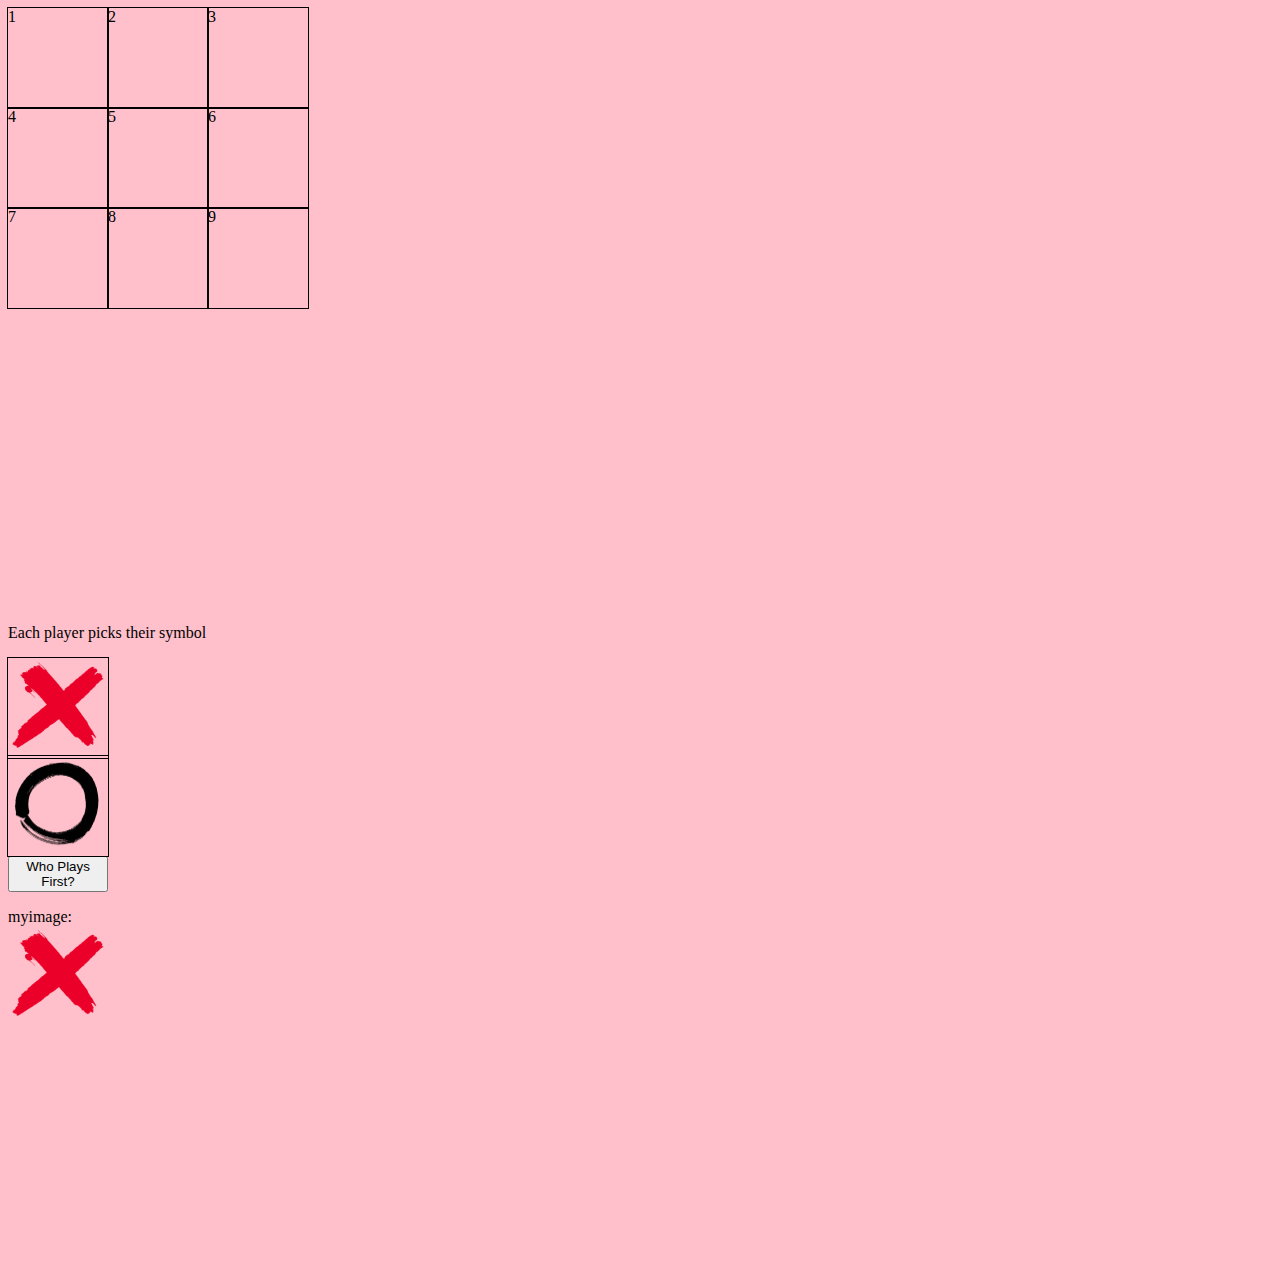
==== ttt.html @ 9c1afe1f "2nd commit" ====
<!DOCTYPE html>
<html>
<head>
  <meta charset="utf-8">
  <title>TTT</title>
  <link rel="stylesheet" href="css/ttt.css">
  <script src="js/jquery.js"></script>
  <script src="js/ttt.js"></script>
</head>
<body>



  <div class="squares">
      <div class= "box" id="1"><img id='img1' src="" alt="">1</div>
      <div class= "box" id='2'><img id='img2' src="" alt="">2</div>
      <div class= "box" id='3'><img id='img3' src="" alt="">3</div>
      <div class= "box" id='4'><img id='img4' src="" alt="">4</div>
      <div class= "box" id='5'><img id='img5' src="" alt="">5</div>
      <div class= "box" id='6'><img id='img6' src="" alt="">6</div>
      <div class= "box" id='7'><img id='img7' src="" alt="">7</div>
      <div class= "box" id='8'><img id='img8' src="" alt="">8</div>
      <div class= "box" id='9'><img id='img9' src="" alt="">9</div>
  </div>

<p>Each player picks their symbol</p>
<!-- //add other image options -->
<div id="symbols">
  <div id='symbolX'> <img src="img/x.png" </div>
  <div id='symbolY'> <img src="img/o.png" </div>


  <button onclick="myFunction()">Who Plays First?</button>

  <p id="demo"></p>


myimage:
<img id="my_image" src="img/x.png"/>

<!-- <input id="player1" type="text" placeholder="Player 1 Name" />
<input id="player2" type="text" placeholder="Player 2 Name" /> -->

</div>




<!--
  <div id='A2'><img src="img/x.png"/> <img src="img/zen1.png" style="display:none"/></div>
  <div id='A3'><img src="img/x.png"/> <img src="img/zen1.png" style="display:none"/></div>
  <div id='B1'><img src="img/x.png"/> <img src="img/zen1.png" style="display:none"/></div>
  <div id='B2'><img src="img/x.png"/> <img src="img/zen1.png" style="display:none"/></div>
  <div id='B3'><img src="img/x.png"/> <img src="img/zen1.png" style="display:none"/></div>
  <div id='C1'><img src="img/x.png"/> <img src="img/zen1.png" style="display:none"/></div>
  <div id='C2'><img src="img/x.png"/> <img src="img/zen1.png" style="display:none"/></div>
  <div id='C3'><img src="img/x.png"/> <img src="img/zen1.png" style="display:none"/></div> -->


</body>
</html>
---- css/ttt.css ----
body{
  background-color: pink;
}

div {
    width: 300px;
    height: 600px;
}

div div {
    width: 100px;
    height: 100px;
    outline: 1px solid;
    float: left;

}

 {

/*display: none;*/
}

img {
  max-width: 100%;

}
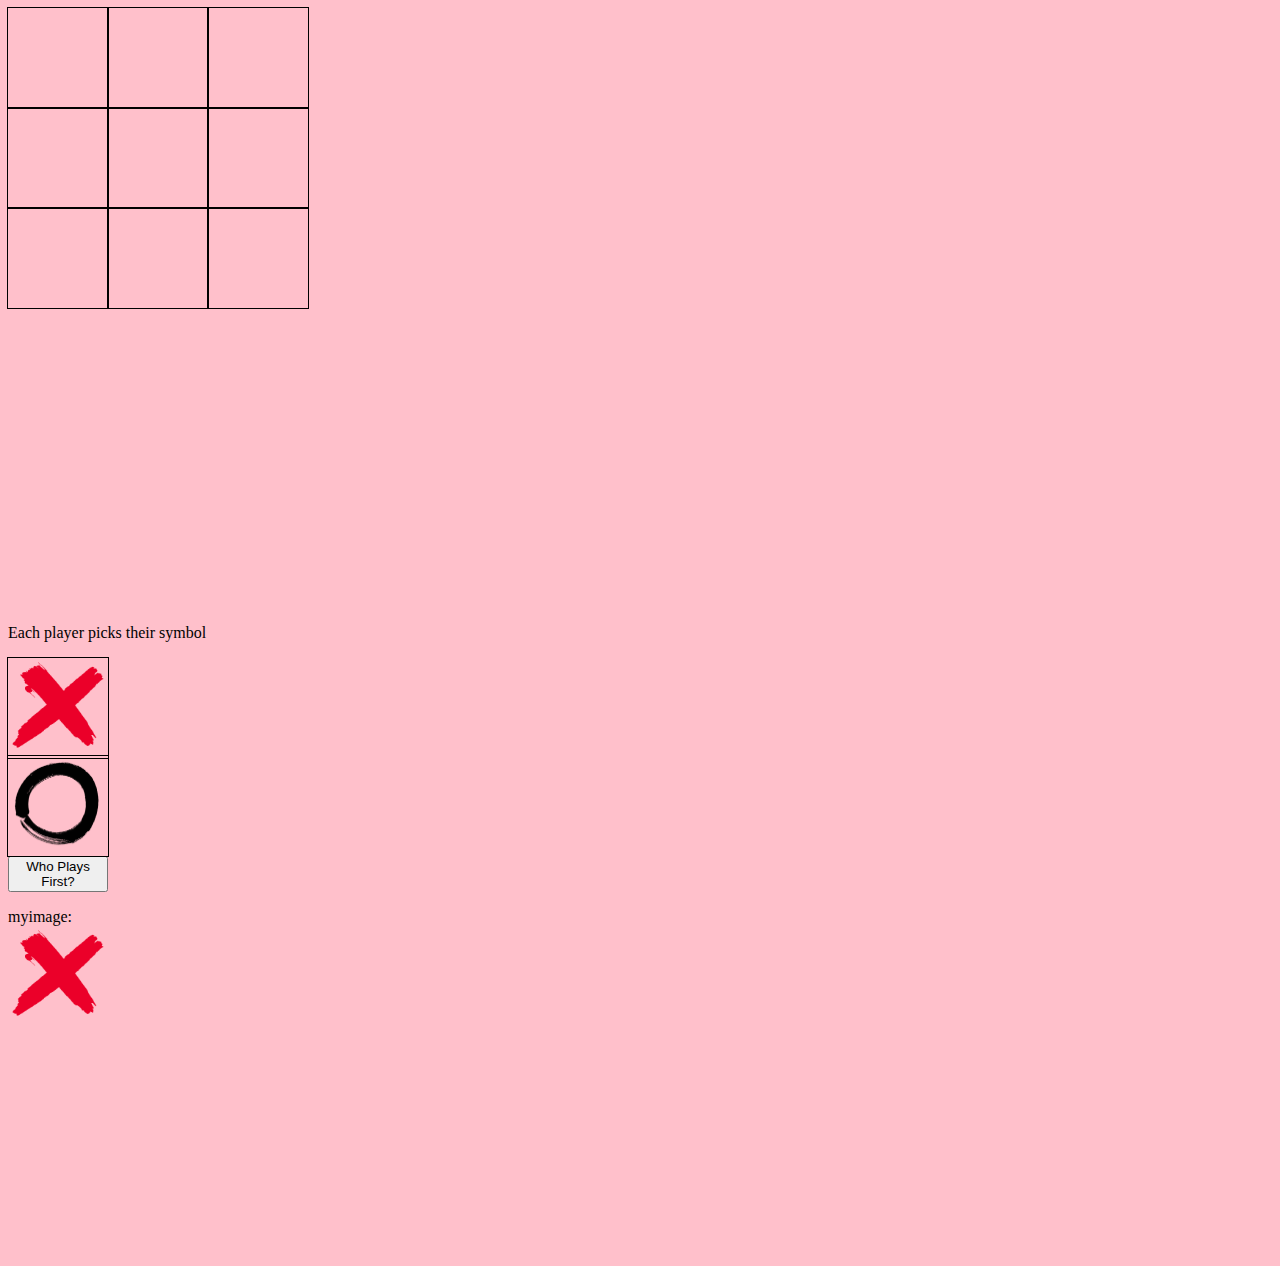
==== commit b43be210: "recognises x win on 5th play" ====
--- a/ttt.html
+++ b/ttt.html
@@ -12,15 +12,15 @@
 
 
   <div class="squares">
-      <div class= "box" id="1"><img id='img1' src="" alt="">1</div>
-      <div class= "box" id='2'><img id='img2' src="" alt="">2</div>
-      <div class= "box" id='3'><img id='img3' src="" alt="">3</div>
-      <div class= "box" id='4'><img id='img4' src="" alt="">4</div>
-      <div class= "box" id='5'><img id='img5' src="" alt="">5</div>
-      <div class= "box" id='6'><img id='img6' src="" alt="">6</div>
-      <div class= "box" id='7'><img id='img7' src="" alt="">7</div>
-      <div class= "box" id='8'><img id='img8' src="" alt="">8</div>
-      <div class= "box" id='9'><img id='img9' src="" alt="">9</div>
+      <div class= "box" id="0"><img id='img1' src="" alt=""></div>
+      <div class= "box" id='1'><img id='img2' src="" alt=""></div>
+      <div class= "box" id='2'><img id='img3' src="" alt=""></div>
+      <div class= "box" id='3'><img id='img4' src="" alt=""></div>
+      <div class= "box" id='4'><img id='img5' src="" alt=""></div>
+      <div class= "box" id='5'><img id='img6' src="" alt=""></div>
+      <div class= "box" id='6'><img id='img7' src="" alt=""></div>
+      <div class= "box" id='7'><img id='img8' src="" alt=""></div>
+      <div class= "box" id='8'><img id='img9' src="" alt=""></div>
   </div>
 
 <p>Each player picks their symbol</p>
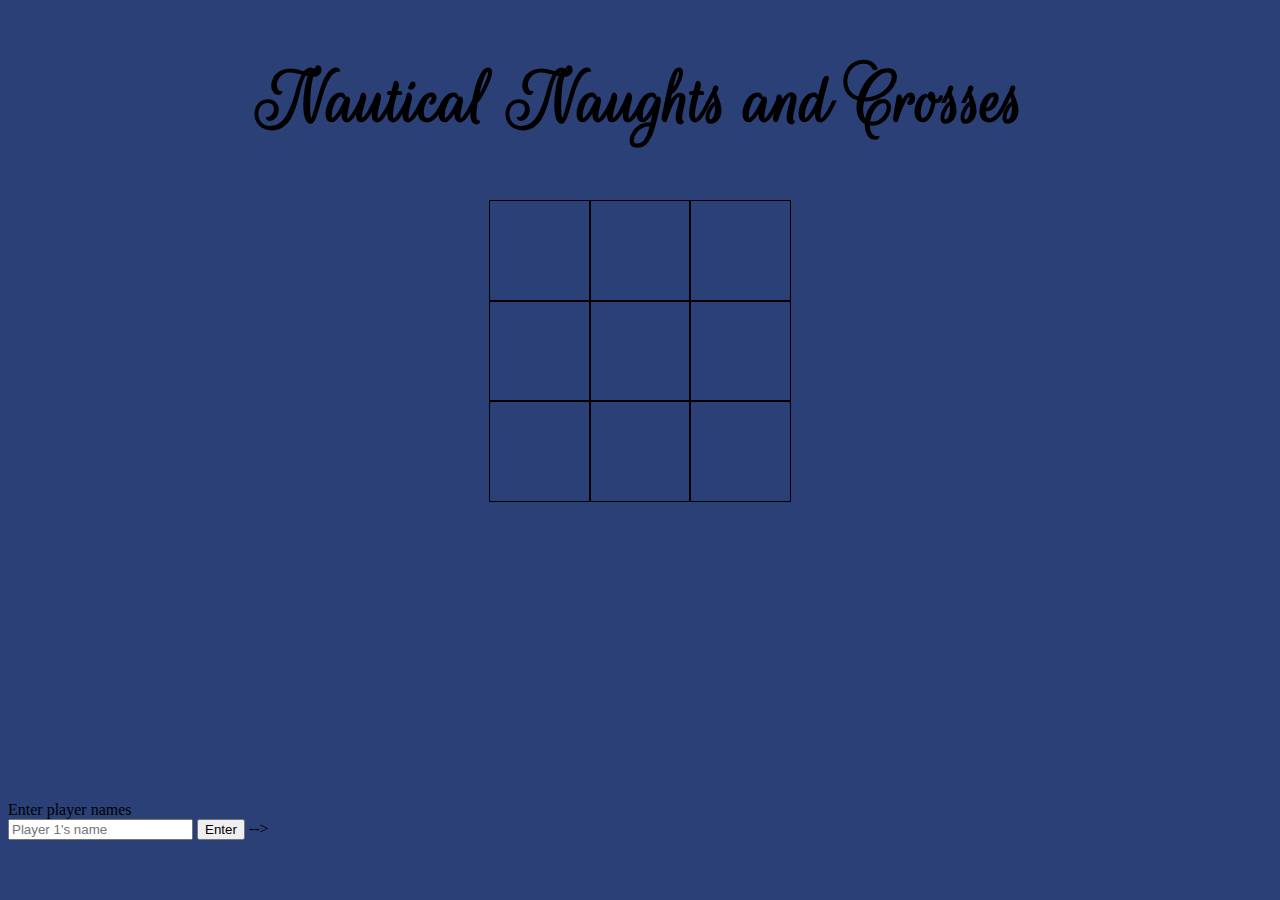
==== commit b3df4ee6: "bla" ====
--- a/ttt.html
+++ b/ttt.html
@@ -6,8 +6,14 @@
   <link rel="stylesheet" href="css/ttt.css">
   <script src="js/jquery.js"></script>
   <script src="js/ttt.js"></script>
+  <link href="https://fonts.googleapis.com/css?family=Rouge+Script" rel="stylesheet">
 </head>
 <body>
+
+
+
+<h1>Nautical Naughts and Crosses</h1>
+
 
 
 
@@ -23,13 +29,19 @@
       <div class= "box" id='8'><img id='img9' src="" alt=""></div>
   </div>
 
-<p>Each player picks their symbol</p>
-<!-- //add other image options -->
-<div id="symbols">
-  <div id='symbolX'> <img src="img/x.png" </div>
-  <div id='symbolY'> <img src="img/o.png" </div>
+  <div class="balance" id="savingsBalance">Enter player names</div>
+      <input id="savingsAmount" type="text" placeholder="Player 1's name" />
+      <input id="savingsDeposit" type="button" value="Enter" />
+    </div>
 
 
+<!-- <p>Each player picks their symbol</p> -->
+<!-- //add other image options -->
+<!-- <div id="symbols">
+  <div id='symbolX'> <img src="img/x.png" </div>
+  <div id='symbolY'> <img src="img/o.png" </div> -->
+
+<!--
   <button onclick="myFunction()">Who Plays First?</button>
 
   <p id="demo"></p>
@@ -41,20 +53,12 @@
 <!-- <input id="player1" type="text" placeholder="Player 1 Name" />
 <input id="player2" type="text" placeholder="Player 2 Name" /> -->
 
-</div>
+</div> -->
 
 
 
 
-<!--
-  <div id='A2'><img src="img/x.png"/> <img src="img/zen1.png" style="display:none"/></div>
-  <div id='A3'><img src="img/x.png"/> <img src="img/zen1.png" style="display:none"/></div>
-  <div id='B1'><img src="img/x.png"/> <img src="img/zen1.png" style="display:none"/></div>
-  <div id='B2'><img src="img/x.png"/> <img src="img/zen1.png" style="display:none"/></div>
-  <div id='B3'><img src="img/x.png"/> <img src="img/zen1.png" style="display:none"/></div>
-  <div id='C1'><img src="img/x.png"/> <img src="img/zen1.png" style="display:none"/></div>
-  <div id='C2'><img src="img/x.png"/> <img src="img/zen1.png" style="display:none"/></div>
-  <div id='C3'><img src="img/x.png"/> <img src="img/zen1.png" style="display:none"/></div> -->
+
 
 
 </body>
--- a/css/ttt.css
+++ b/css/ttt.css
@@ -1,13 +1,30 @@
 body{
-  background-color: pink;
+  background-color: rgb(43, 64, 119);
+  background-image:/Users/anusharutnam/wdi/projects/tictactoe/img/canva-photo-editor.jpg
 }
 
-div {
+/*.background{
+  position: absolute;
+  background-image: /Users/anusharutnam/wdi/projects/tictactoe/img/canva-photo-editor.jpg
+
+}*/
+
+
+h1 {
+  font-family: 'Rouge Script', cursive;
+  font-size: 80px;
+  text-align: center;
+}
+
+.squares {
+    /*padding-top: 100px;*/
+    margin-left: auto;
+    margin-right: auto;
     width: 300px;
     height: 600px;
 }
 
-div div {
+.box {
     width: 100px;
     height: 100px;
     outline: 1px solid;
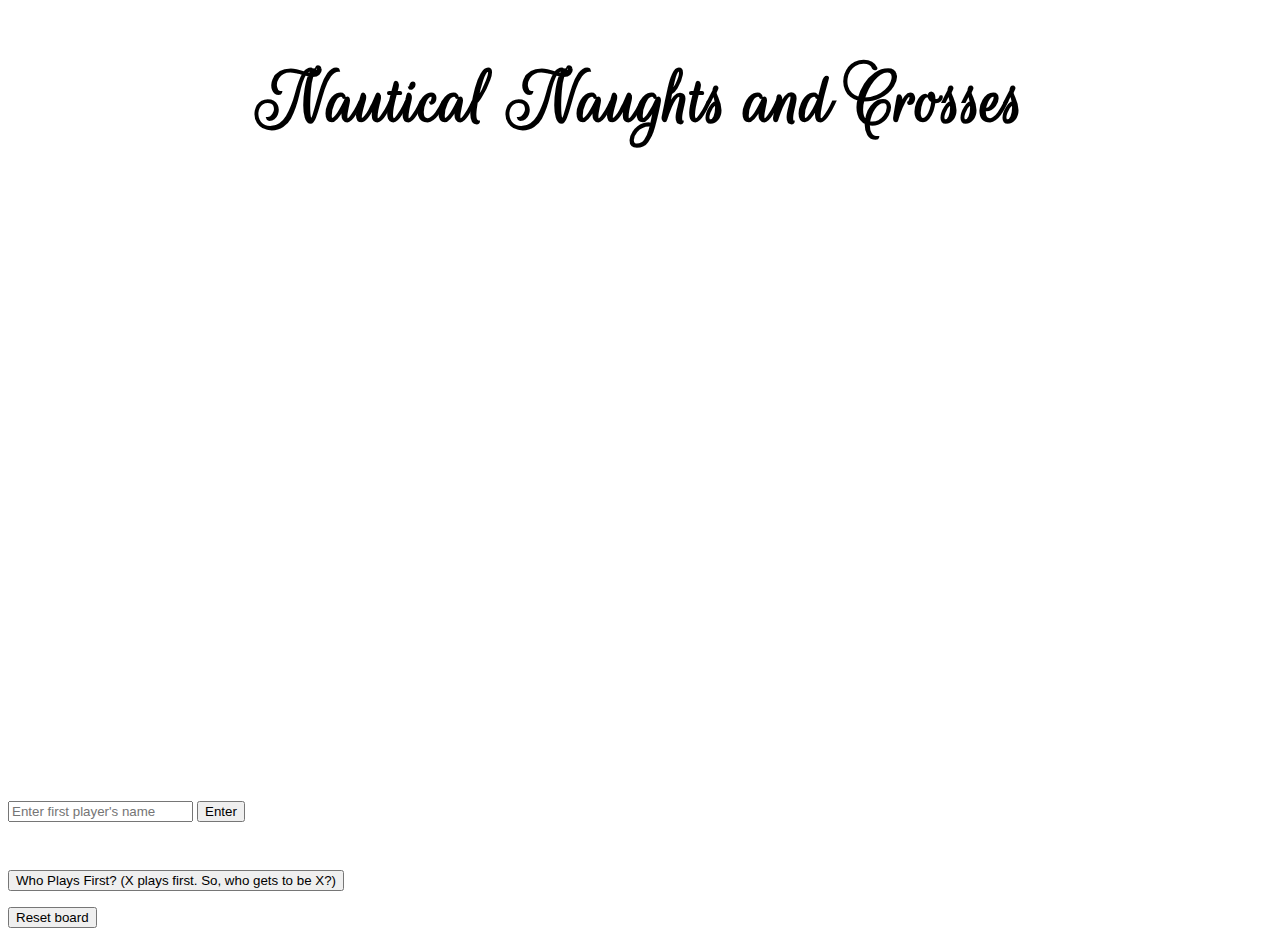
==== commit 3740384a: "all ok" ====
--- a/ttt.html
+++ b/ttt.html
@@ -12,27 +12,24 @@
 
 
 
+
 <h1>Nautical Naughts and Crosses</h1>
 
 
 
 
   <div class="squares">
-      <div class= "box" id="0"><img id='img1' src="" alt=""></div>
-      <div class= "box" id='1'><img id='img2' src="" alt=""></div>
-      <div class= "box" id='2'><img id='img3' src="" alt=""></div>
-      <div class= "box" id='3'><img id='img4' src="" alt=""></div>
-      <div class= "box" id='4'><img id='img5' src="" alt=""></div>
-      <div class= "box" id='5'><img id='img6' src="" alt=""></div>
-      <div class= "box" id='6'><img id='img7' src="" alt=""></div>
-      <div class= "box" id='7'><img id='img8' src="" alt=""></div>
-      <div class= "box" id='8'><img id='img9' src="" alt=""></div>
+      <div class= "box leftCol" id="0"></div>
+      <div class= "box" id='1'></div>
+      <div class= "box" id='2'></div>
+      <div class= "box leftCol" id='3'></div>
+      <div class= "box" id='4'></div>
+      <div class= "box" id='5'></div>
+      <div class= "box leftCol" id='6'></div>
+      <div class= "box" id='7'></div>
+      <div class= "box" id='8'></div>
   </div>
 
-  <div class="balance" id="savingsBalance">Enter player names</div>
-      <input id="savingsAmount" type="text" placeholder="Player 1's name" />
-      <input id="savingsDeposit" type="button" value="Enter" />
-    </div>
 
 
 <!-- <p>Each player picks their symbol</p> -->
@@ -40,20 +37,30 @@
 <!-- <div id="symbols">
   <div id='symbolX'> <img src="img/x.png" </div>
   <div id='symbolY'> <img src="img/o.png" </div> -->
+<div class ="namesAndPlay" >
 
-<!--
-  <button onclick="myFunction()">Who Plays First?</button>
+  <div class="names" ></div>
+      <input id="nameInput" type="text" placeholder="Enter first player's name" />
+
+      <input id="nameEnterButton" type="button" value="Enter" />
+    </div>
+
+<br>
+
+
+ <button class="button">Who Plays First? (X plays first. So, who gets to be X?)</button>
 
   <p id="demo"></p>
 
 
-myimage:
-<img id="my_image" src="img/x.png"/>
 
-<!-- <input id="player1" type="text" placeholder="Player 1 Name" />
-<input id="player2" type="text" placeholder="Player 2 Name" /> -->
+  <button class="reset">Reset board</button>
 
-</div> -->
+   <p id="reset"></p>
+
+  </div>
+
+
 
 
 
--- a/css/ttt.css
+++ b/css/ttt.css
@@ -1,14 +1,14 @@
-body{
-  background-color: rgb(43, 64, 119);
-  background-image:/Users/anusharutnam/wdi/projects/tictactoe/img/canva-photo-editor.jpg
+
+
+
+
+body {
+
+    background-image: url("/Users/anusharutnam/wdi/projects/tictactoe/img/map background.jpg");
+    background-repeat: no-repeat;
+    background-position: right top;
+    background-attachment: fixed;
 }
-
-/*.background{
-  position: absolute;
-  background-image: /Users/anusharutnam/wdi/projects/tictactoe/img/canva-photo-editor.jpg
-
-}*/
-
 
 h1 {
   font-family: 'Rouge Script', cursive;
@@ -17,27 +17,37 @@
 }
 
 .squares {
-    /*padding-top: 100px;*/
+  background-image: url('/Users/anusharutnam/wdi/projects/tictactoe/img/grid-min.png');
+  background-size: 100%;
+background-repeat: no-repeat;
     margin-left: auto;
     margin-right: auto;
     width: 300px;
     height: 600px;
 }
 
-.box {
-    width: 100px;
-    height: 100px;
-    outline: 1px solid;
-    float: left;
+.squares img{
+  width:80%;
+  padding: 12px;
+  padding-right: 3px;
 
 }
 
- {
+.box.leftCol{
 
-/*display: none;*/
+}
+
+.box {
+    width: 98px;
+    height: 98px;
+    /*outline: 1px solid;*/
+    float: left;
+}
+
+.namesAndPlay{
+  margin-bottom: 30px;
 }
 
 img {
   max-width: 100%;
-
 }
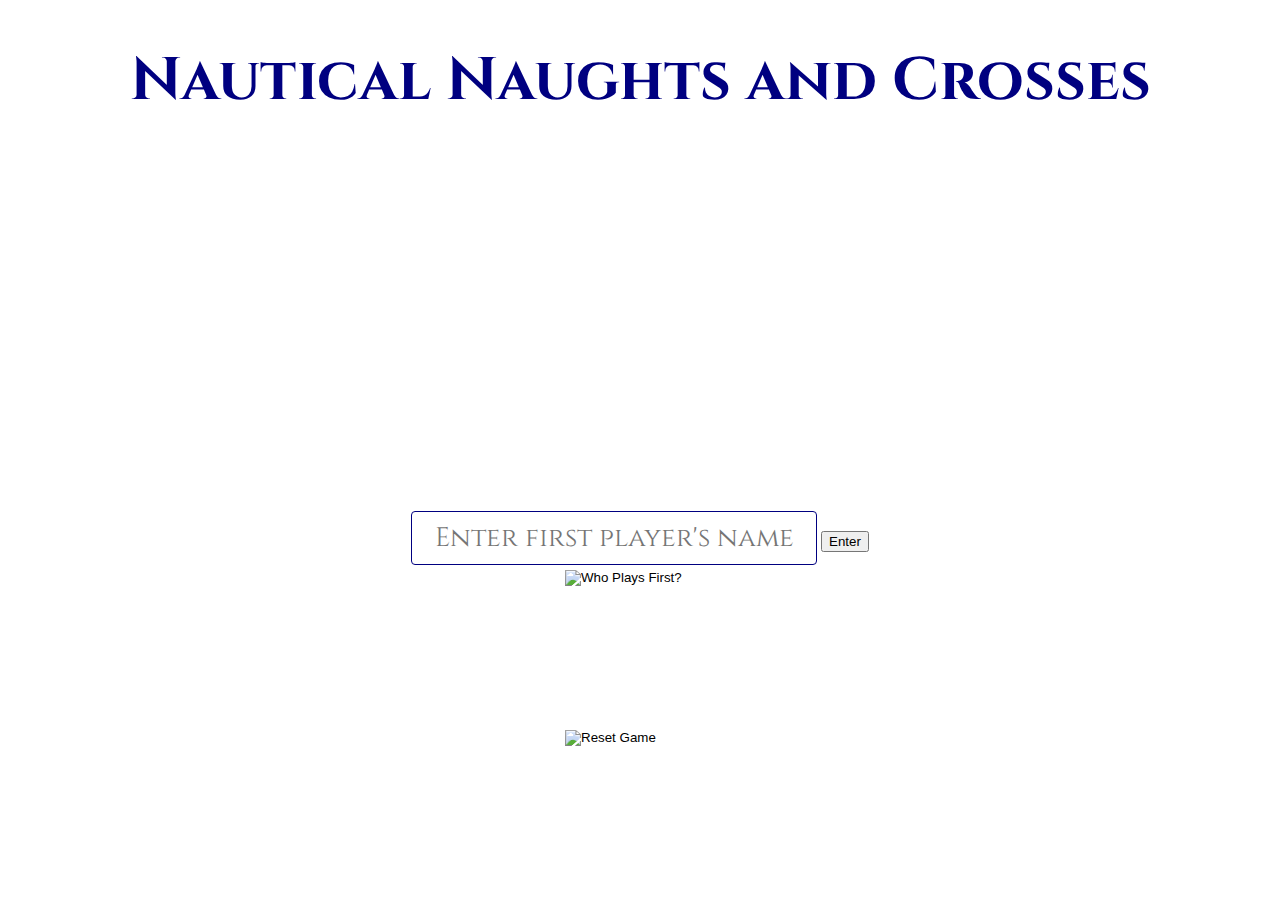
==== commit df0a8bbf: "all ok" ====
--- a/ttt.html
+++ b/ttt.html
@@ -6,7 +6,7 @@
   <link rel="stylesheet" href="css/ttt.css">
   <script src="js/jquery.js"></script>
   <script src="js/ttt.js"></script>
-  <link href="https://fonts.googleapis.com/css?family=Rouge+Script" rel="stylesheet">
+
 </head>
 <body>
 
@@ -32,33 +32,30 @@
 
 
 
-<!-- <p>Each player picks their symbol</p> -->
-<!-- //add other image options -->
-<!-- <div id="symbols">
-  <div id='symbolX'> <img src="img/x.png" </div>
-  <div id='symbolY'> <img src="img/o.png" </div> -->
 <div class ="namesAndPlay" >
 
   <div class="names" ></div>
-      <input id="nameInput" type="text" placeholder="Enter first player's name" />
+      <input id="nameInput" class='inputText' type="text" placeholder="Enter first player's name" />
+
+    <!-- centre the above but not the enter button -->
 
       <input id="nameEnterButton" type="button" value="Enter" />
-    </div>
+
 
 <br>
-
-
- <button class="button">Who Plays First? (X plays first. So, who gets to be X?)</button>
-
-  <p id="demo"></p>
+<!-- who plays first button -->
+    <input id="demo" type="image" src="/Users/anusharutnam/wdi/projects/tictactoe/img/who plays first.png" alt="Who Plays First?"/>
 
 
 
-  <button class="reset">Reset board</button>
 
-   <p id="reset"></p>
+<!-- reset button -->
 
-  </div>
+  <input id="reset" type="image" src="/Users/anusharutnam/wdi/projects/tictactoe/img/reset game button.png" alt="Reset Game"/>
+
+
+</div>
+<!-- end names and reset -->
 
 
 
--- a/css/ttt.css
+++ b/css/ttt.css
@@ -1,9 +1,6 @@
-
-
-
+@import url('https://fonts.googleapis.com/css?family=Cinzel');
 
 body {
-
     background-image: url("/Users/anusharutnam/wdi/projects/tictactoe/img/map background.jpg");
     background-repeat: no-repeat;
     background-position: right top;
@@ -11,41 +8,65 @@
 }
 
 h1 {
-  font-family: 'Rouge Script', cursive;
-  font-size: 80px;
+font-family: 'Cinzel', serif;
+  font-size: 60px;
   text-align: center;
+  color: #000080;
 }
 
 .squares {
   background-image: url('/Users/anusharutnam/wdi/projects/tictactoe/img/grid-min.png');
   background-size: 100%;
-background-repeat: no-repeat;
-    margin-left: auto;
-    margin-right: auto;
-    width: 300px;
-    height: 600px;
+  background-repeat: no-repeat;
+  margin-left: auto;
+  margin-right: auto;
+  width: 300px;
+  height: 300px;
 }
 
 .squares img{
   width:80%;
   padding: 12px;
   padding-right: 3px;
-
-}
-
-.box.leftCol{
-
 }
 
 .box {
-    width: 98px;
-    height: 98px;
-    /*outline: 1px solid;*/
-    float: left;
+  width: 98px;
+  height: 98px;
+  float: left;
+  /*outline: 1px solid;*/
 }
 
 .namesAndPlay{
-  margin-bottom: 30px;
+
+  display: block;
+  text-align: center;
+  margin-top: 50px;
+}
+
+#nameInput {
+  color: #000080;;
+  font-family: 'Cinzel', serif;
+  font-size:20pt;
+  border: 1px, solid;
+  border-color:#000080;
+  border-radius: 4px;
+  height:50px;
+  width: 400px;
+}
+
+.inputText
+{
+    text-align: center;
+}
+
+
+#reset, #demo{
+  width: 150px;
+  height: 150px;
+  display: block;
+  margin: auto;
+  padding: 5px;
 }
 
 img {
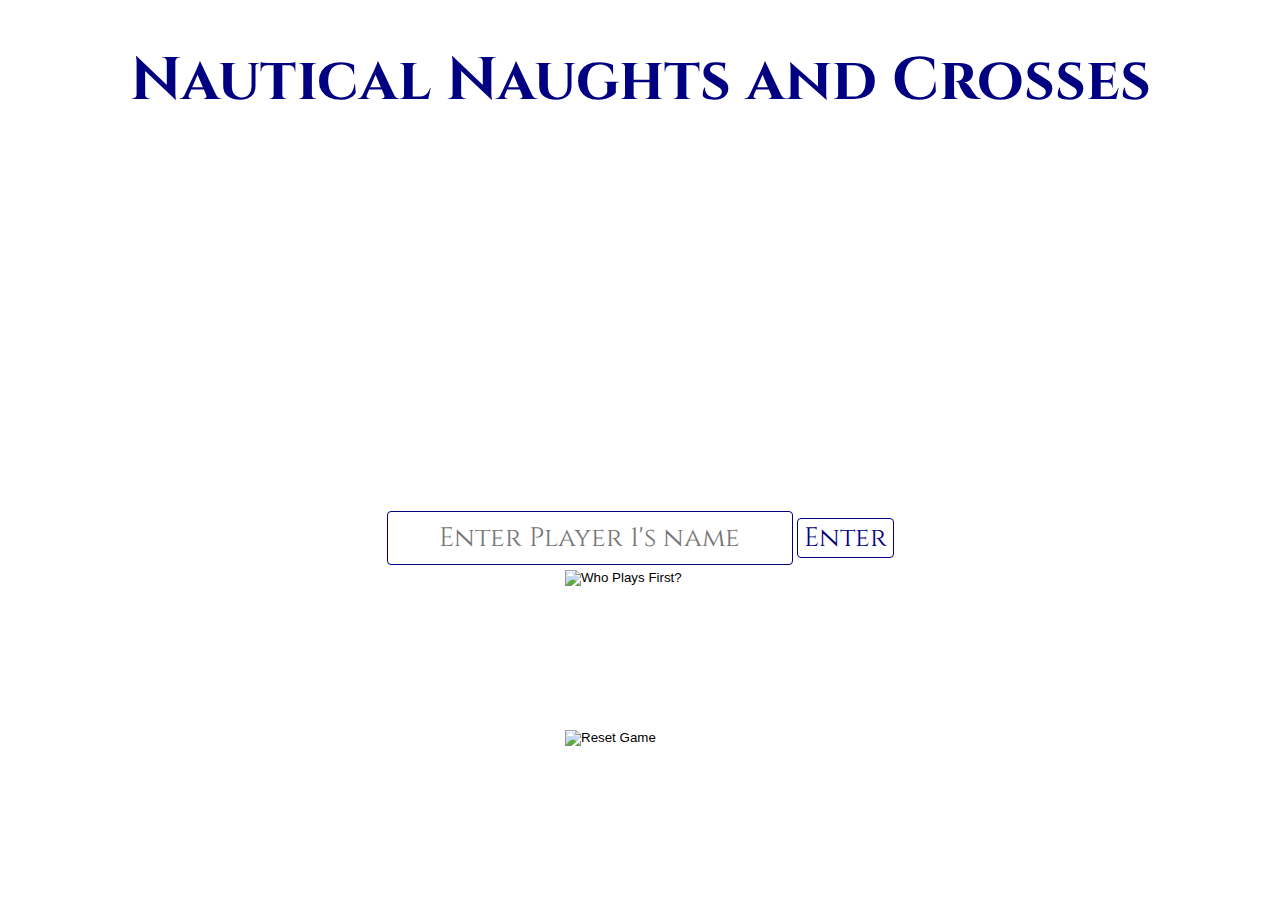
==== commit 4afffc7e: ""yep"" ====
--- a/ttt.html
+++ b/ttt.html
@@ -10,52 +10,39 @@
 </head>
 <body>
 
-
-
-
 <h1>Nautical Naughts and Crosses</h1>
 
-
-
-
+<!-- game board -->
   <div class="squares">
-      <div class= "box leftCol" id="0"></div>
+      <div class= "box" id="0"></div>
       <div class= "box" id='1'></div>
       <div class= "box" id='2'></div>
-      <div class= "box leftCol" id='3'></div>
+      <div class= "box" id='3'></div>
       <div class= "box" id='4'></div>
       <div class= "box" id='5'></div>
-      <div class= "box leftCol" id='6'></div>
+      <div class= "box" id='6'></div>
       <div class= "box" id='7'></div>
       <div class= "box" id='8'></div>
   </div>
 
-
-
+<!-- Player names input -->
 <div class ="namesAndPlay" >
 
   <div class="names" ></div>
-      <input id="nameInput" class='inputText' type="text" placeholder="Enter first player's name" />
-
-    <!-- centre the above but not the enter button -->
-
+      <input id="nameInput" class='inputText' type="text" placeholder="Enter Player 1's name" />
+<!-- enter button -->
       <input id="nameEnterButton" type="button" value="Enter" />
-
 
 <br>
 <!-- who plays first button -->
     <input id="demo" type="image" src="/Users/anusharutnam/wdi/projects/tictactoe/img/who plays first.png" alt="Who Plays First?"/>
 
-
-
-
 <!-- reset button -->
 
   <input id="reset" type="image" src="/Users/anusharutnam/wdi/projects/tictactoe/img/reset game button.png" alt="Reset Game"/>
 
+</div>
 
-</div>
-<!-- end names and reset -->
 
 
 
--- a/css/ttt.css
+++ b/css/ttt.css
@@ -38,28 +38,29 @@
 }
 
 .namesAndPlay{
-
   display: block;
   text-align: center;
   margin-top: 50px;
 }
 
-#nameInput {
+#nameInput, #nameEnterButton {
   color: #000080;;
   font-family: 'Cinzel', serif;
   font-size:20pt;
   border: 1px, solid;
   border-color:#000080;
   border-radius: 4px;
+  background-color: white;
+}
+
+#nameInput{
   height:50px;
   width: 400px;
 }
 
-.inputText
-{
+.inputText{
     text-align: center;
 }
-
 
 #reset, #demo{
   width: 150px;
